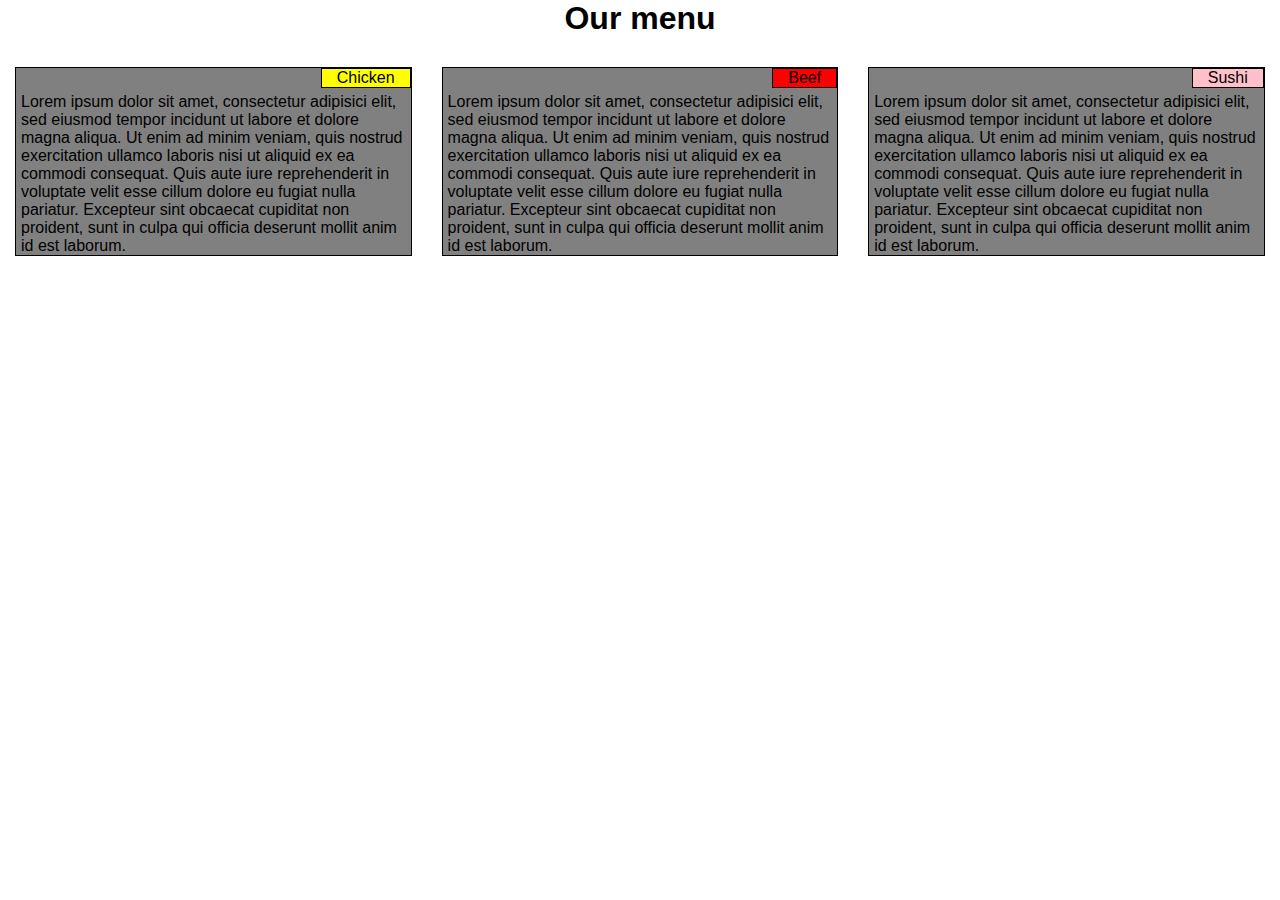
==== module2-solution/index.html @ 0a291eb1 "name's file changed" ====
<!DOCTYPE html>
<html lang="en" dir="ltr">
  <head>
    <meta charset="utf-8">
    <title>Module 2 exam</title>
    <link rel="stylesheet" href="css/style.css">
  </head>
  <body>
    <h1>Our menu</h1>
    <div class="row">
      <div class="col-lg-4 col-md-6">
        <div class="container">
          <div class="subtitle chicken"><p class="title">Chicken</p></div>
          <p class="paragraph">Lorem ipsum dolor sit amet, consectetur adipisici elit, sed eiusmod tempor incidunt ut labore et dolore magna aliqua. Ut enim ad minim veniam, quis nostrud exercitation ullamco laboris nisi ut aliquid ex ea commodi consequat. Quis aute iure reprehenderit in voluptate velit esse cillum dolore eu fugiat nulla pariatur. Excepteur sint obcaecat cupiditat non proident, sunt in culpa qui officia deserunt mollit anim id est laborum.</p>
        </div>
      </div>
      <div class="col-lg-4 col-md-6">
        <div class="container">
          <div class="subtitle beef"><p class="title">Beef</p></div>
          <p class="paragraph">Lorem ipsum dolor sit amet, consectetur adipisici elit, sed eiusmod tempor incidunt ut labore et dolore magna aliqua. Ut enim ad minim veniam, quis nostrud exercitation ullamco laboris nisi ut aliquid ex ea commodi consequat. Quis aute iure reprehenderit in voluptate velit esse cillum dolore eu fugiat nulla pariatur. Excepteur sint obcaecat cupiditat non proident, sunt in culpa qui officia deserunt mollit anim id est laborum.</p>
        </div>
      </div>
      <div class="col-lg-4 col-md-12">
        <div class="container">
          <div class="subtitle sushi"><p class="title">Sushi</p></div>
          <p class="paragraph">Lorem ipsum dolor sit amet, consectetur adipisici elit, sed eiusmod tempor incidunt ut labore et dolore magna aliqua. Ut enim ad minim veniam, quis nostrud exercitation ullamco laboris nisi ut aliquid ex ea commodi consequat. Quis aute iure reprehenderit in voluptate velit esse cillum dolore eu fugiat nulla pariatur. Excepteur sint obcaecat cupiditat non proident, sunt in culpa qui officia deserunt mollit anim id est laborum.</p>
        </div>
      </div>
  </body>
</html>
---- module2-solution/css/style.css ----
* {
  box-sizing: border-box;
  margin: 0;
  font-family: Helvetica;
}
h1 {
  margin-bottom: 15px;
  text-align: center;
}
/* Simple Responsive Framework. */
.row {
  width: 100%;
}

/********** Large devices only **********/
@media (min-width: 992px) {
  .col-lg-1, .col-lg-2, .col-lg-3, .col-lg-4, .col-lg-5, .col-lg-6, .col-lg-7, .col-lg-8, .col-lg-9, .col-lg-10, .col-lg-11, .col-lg-12 {
    float: left;
  }
  .col-lg-1 {
    width: 8.33%;
  }
  .col-lg-2 {
    width: 16.66%;
  }
  .col-lg-3 {
    width: 25%;
  }
  .col-lg-4 {
    width: 33.33%;
  }
  .col-lg-5 {
    width: 41.66%;
  }
  .col-lg-6 {
    width: 50%;
  }
  .col-lg-7 {
    width: 58.33%;
  }
  .col-lg-8 {
    width: 66.66%;
  }
  .col-lg-9 {
    width: 74.99%;
  }
  .col-lg-10 {
    width: 83.33%;
  }
  .col-lg-11 {
    width: 91.66%;
  }
  .col-lg-12 {
    width: 100%;
  }
}

/********** Medium devices only **********/
@media (min-width: 768px) and (max-width: 991px) {
  .col-md-1, .col-md-2, .col-md-3, .col-md-4, .col-md-5, .col-md-6, .col-md-7, .col-md-8, .col-md-9, .col-md-10, .col-md-11, .col-md-12 {
    float: left;
  }
  .col-md-1 {
    width: 8.33%;
  }
  .col-md-2 {
    width: 16.66%;
  }
  .col-md-3 {
    width: 25%;
  }
  .col-md-4 {
    width: 33.33%;
  }
  .col-md-5 {
    width: 41.66%;
  }
  .col-md-6 {
    width: 50%;
  }
  .col-md-7 {
    width: 58.33%;
  }
  .col-md-8 {
    width: 66.66%;
  }
  .col-md-9 {
    width: 74.99%;
  }
  .col-md-10 {
    width: 83.33%;
  }
  .col-md-11 {
    width: 91.66%;
  }
  .col-md-12 {
    width: 100%;
  }
}
.title{
  margin-left: 15px;
  margin-right: 15px;
}
.container{
  margin-right: 15px;
  margin-left: 15px;
  margin-top: 15px;
  margin-bottom: 15px;
  background-color: gray;
  position: relative;
  border: 1px solid black;
}
.subtitle{
  position: absolute;
  top: 0px;
  right: 0px;
  border: 1px solid black;
}
.sushi{
  background-color: pink;
}
.beef{
  background-color: red;
}
.chicken{
  background-color: yellow;
}
.paragraph{
  margin-top: 25px;
  margin-right: 5px;
  margin-left: 5px;
}
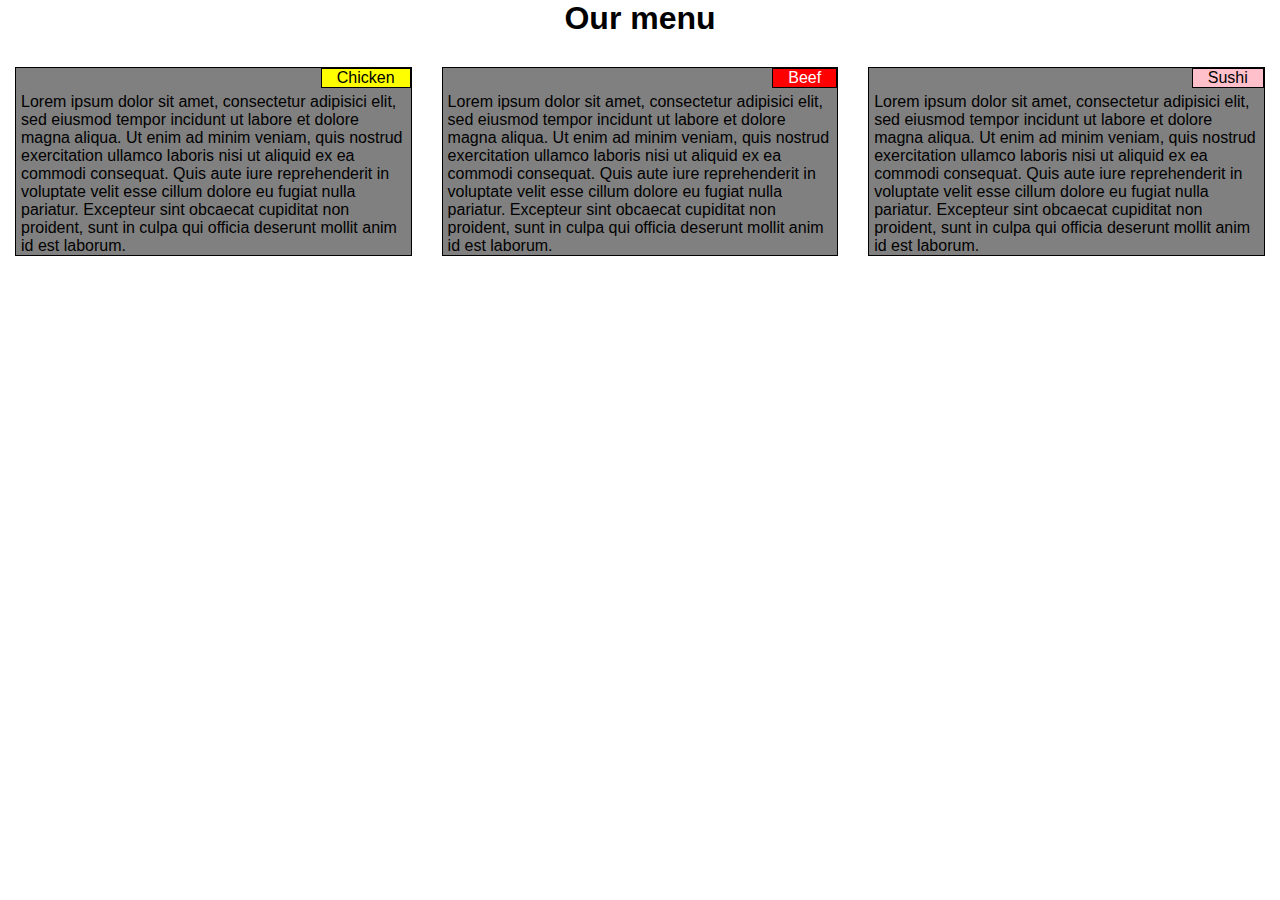
==== commit b59f6cbf: "subtitle beef color changed" ====
--- a/module2-solution/index.html
+++ b/module2-solution/index.html
@@ -16,7 +16,7 @@
       </div>
       <div class="col-lg-4 col-md-6">
         <div class="container">
-          <div class="subtitle beef"><p class="title">Beef</p></div>
+          <div class="subtitle beef"><p class="title white">Beef</p></div>
           <p class="paragraph">Lorem ipsum dolor sit amet, consectetur adipisici elit, sed eiusmod tempor incidunt ut labore et dolore magna aliqua. Ut enim ad minim veniam, quis nostrud exercitation ullamco laboris nisi ut aliquid ex ea commodi consequat. Quis aute iure reprehenderit in voluptate velit esse cillum dolore eu fugiat nulla pariatur. Excepteur sint obcaecat cupiditat non proident, sunt in culpa qui officia deserunt mollit anim id est laborum.</p>
         </div>
       </div>
--- a/module2-solution/css/style.css
+++ b/module2-solution/css/style.css
@@ -101,6 +101,9 @@
   margin-left: 15px;
   margin-right: 15px;
 }
+.white{
+  color: white;
+}
 .container{
   margin-right: 15px;
   margin-left: 15px;
